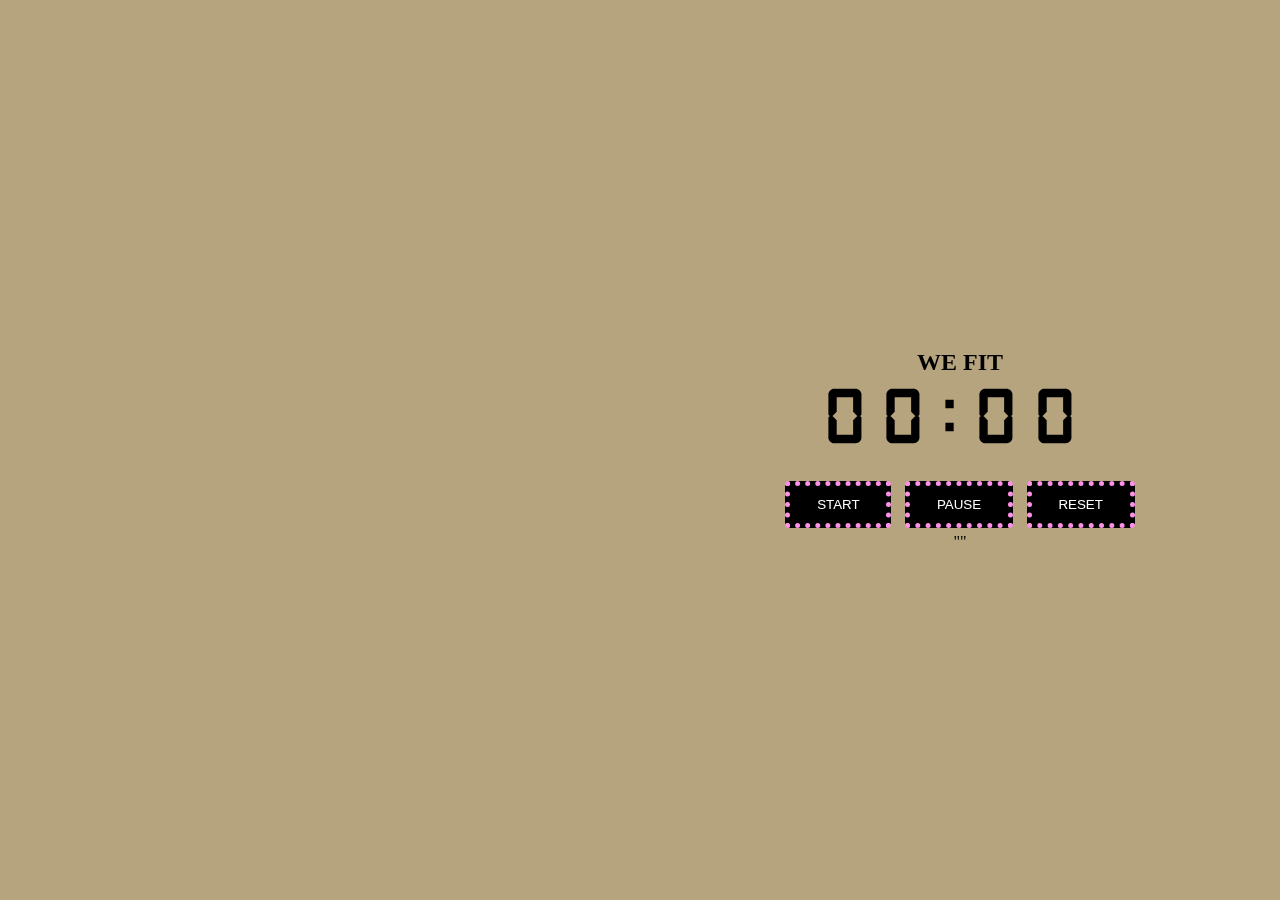
==== wefit.html @ b439536e "commit" ====
<!DOCTYPE html>
<html>

<head>
  <meta charset="utf-8">
  <meta name="viewport" content="width=device-width">
  <title>Fitness Workout App</title>
  <link rel="stylesheet" href="style.css">
</head>

<body>
  <main class="container">
    <div id="video-container">
      <video id="vid" src="" alt="" loop  muted></video>
      <h1 class="getReady">
      </h1>
    </div>

    <div class="control">
      <div>
        <h2>WE FIT</h2>
        <h1 onload="startTimer()" id="timer">00:00</h1>
      </div>
      <div>
        <button id="start-Btn">START</button>
        <button  id="pause-Btn">PAUSE</button>
        <button id="reset-Btn">RESET</button>
      </div>
      <p id="advice">""</p>
    </div>

    <div class="congratulations">
      <div>
        <img src="blob:https://www.shutterstock.com/40f1f337-06a4-461e-8fc2-83ce44a868e5" alt=""></img>
      </div>
      <h1>CONGRATULATIONS</h1>
      <p>Wow, you did it!🥳🥳 You've conquered another workout session like a true champion. Your dedication and hard work are truly inspiring. Take a moment to celebrate your accomplishments and be proud of how far you've come. Remember, every drop of sweat brings you closer to your goals. Keep pushing, keep challenging yourself, and keep shining bright. You're unstoppable!</p>
      <h2>BACK</h2>
      </div>
  </main>
  <!-- <script src="./script.js"></script> -->
  <script src="./script.js "></script>
</body>

</html>
---- style.css ----
*{
  /* overflow: hidden; */
  margin: 0;
  padding: 0;
}

@font-face {
  font-family: digital-7;
  src: url("./digital-7.ttf");
}

body {
  position: fixed;
            min-width: 100%;
            min-height: 100%;
            background-color: rgb(182, 164, 126);
            background-image: linear-gradient(90deg, rgba(182, 164, 126, 1) 74%, rgba(182, 164, 126, 0.4766281512605042) 100%);
            inset: 0;
}

.container {
  text-align: center;
  margin-top: 10rem;
  display: flex;
  justify-content: space-between;
  align-items: center;
  width: 100%;
}

#video-container {
  position: relative;
  margin-bottom: 20px;
  width: 50%;
  max-height: 50rem;
  padding: 0%;
}

.getReady {
position: absolute;
inset: 0;
width: 100%;
max-height: 50em;
font-family: fantasy;
font-weight: 900;
background-color: #bdbdbd;
display: none;
}

.control {
  position: fixed;
  top: 0;
  right: 0;
  height: 100vh;
  display: grid;
  place-items: center;
  align-content: center;
  width: 50%;
}

#timer {
  font-size: 5rem;
  margin-bottom: 20px;
  letter-spacing: 1.3rem;
  font-family: digital-7;
}

button {
  margin: 5px;
}

video {
  /* width: 40em;
  height: 30em; */
  max-width: 100%;
  max-height: 100%;
}

.congratulations {
  position: absolute;
  top: 50%;
  left: 50%;
  display: none;
  transform: translate(-50%, -50%);
  box-shadow: 0px 0px 0 2000px  rgb(182, 164, 126);;
  background: rgb(255, 254, 201); 
  padding: 15em;
}


.congratulations h1 {
font-style:italic ;
font-family: fantasy;
font-weight: 900;
letter-spacing: 0.5rem;
}


.congratulations p {
  margin-top: 3rem;
  font-family: cursive;
  line-height: 1.5rem;
}


.congratulations h2 {
  display: flex;
  justify-content: end;
}

/* inspired form gumroad website */
button {
  --bg: #000;
  --hover-bg: #ff90e8;
  --hover-text: #000;
  color: #fff;
  border: 1px solid var(--bg);
  border-radius: 4px;
  padding: 0.8em 2em;
  background: var(--bg);
  transition: 0.2s;
border:5px dotted var(--hover-bg) ;
}

button:hover {
  color: var(--hover-text);
  transform: translate(-0.25rem,-0.25rem);
  background: var(--hover-bg);
  box-shadow: 0.25rem 0.25rem var(--bg);
border:5px dotted rgba(31, 233, 9, 0.416) ;
font-weight: 500s;
}

button:active {
  transform: translate(0);
  box-shadow: none;
}
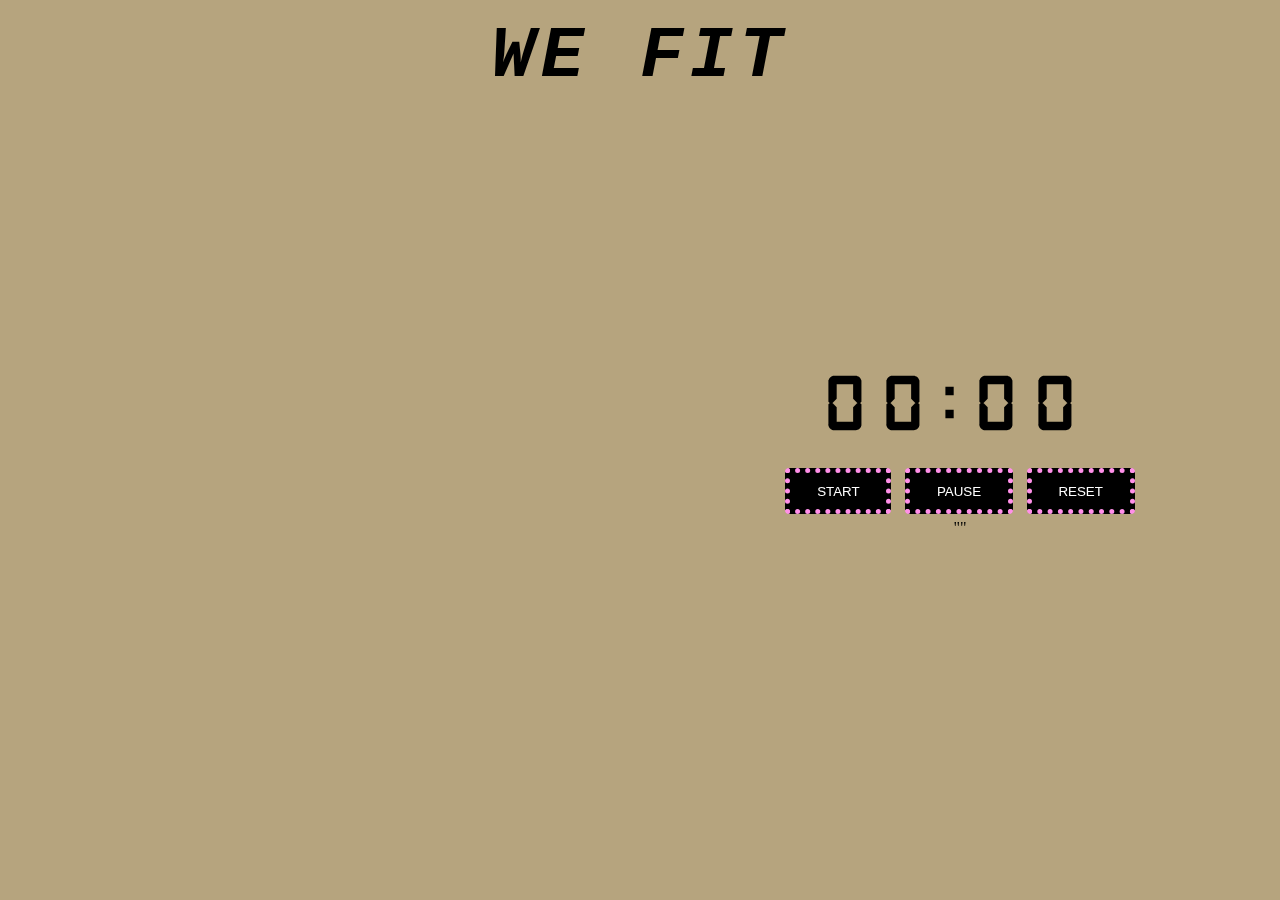
==== commit 6fb510f6: "commit" ====
--- a/wefit.html
+++ b/wefit.html
@@ -9,6 +9,10 @@
 </head>
 
 <body>
+  <header>
+    <h2>WE FIT</h2>
+  </header>
+
   <main class="container">
     <div id="video-container">
       <video id="vid" src="" alt="" loop  muted></video>
@@ -18,7 +22,6 @@
 
     <div class="control">
       <div>
-        <h2>WE FIT</h2>
         <h1 onload="startTimer()" id="timer">00:00</h1>
       </div>
       <div>
@@ -33,10 +36,11 @@
       <div>
         <img src="blob:https://www.shutterstock.com/40f1f337-06a4-461e-8fc2-83ce44a868e5" alt=""></img>
       </div>
+      <div>
       <h1>CONGRATULATIONS</h1>
       <p>Wow, you did it!🥳🥳 You've conquered another workout session like a true champion. Your dedication and hard work are truly inspiring. Take a moment to celebrate your accomplishments and be proud of how far you've come. Remember, every drop of sweat brings you closer to your goals. Keep pushing, keep challenging yourself, and keep shining bright. You're unstoppable!</p>
-      <h2>BACK</h2>
-      </div>
+        <a href="index.html">BACK</a>
+    </div>
   </main>
   <!-- <script src="./script.js"></script> -->
   <script src="./script.js "></script>
--- a/style.css
+++ b/style.css
@@ -17,6 +17,19 @@
             background-image: linear-gradient(90deg, rgba(182, 164, 126, 1) 74%, rgba(182, 164, 126, 0.4766281512605042) 100%);
             inset: 0;
 }
+
+
+header {
+  display: flex;
+  justify-content: center;
+  margin-top: 1rem;
+  font-family: 'Courier New', Courier, monospaces;
+  font-style: italic;
+  font-size: 3rem;
+  font-weight: 900;
+  letter-spacing: 0.4rem;
+}
+
 
 .container {
   text-align: center;
@@ -102,10 +115,23 @@
 }
 
 
-.congratulations h2 {
+.congratulations a {
+  font-family: fantasy;
+  color: rgb(242, 16, 16);
   display: flex;
+  margin-top: 7rem;
   justify-content: end;
+  letter-spacing: 0.3rem;
 }
+
+
+a:hover {
+  font-weight: 900;
+  font-size: 1.8rem;
+  z-index: 2;
+  text-decoration: none;
+}
+
 
 /* inspired form gumroad website */
 button {
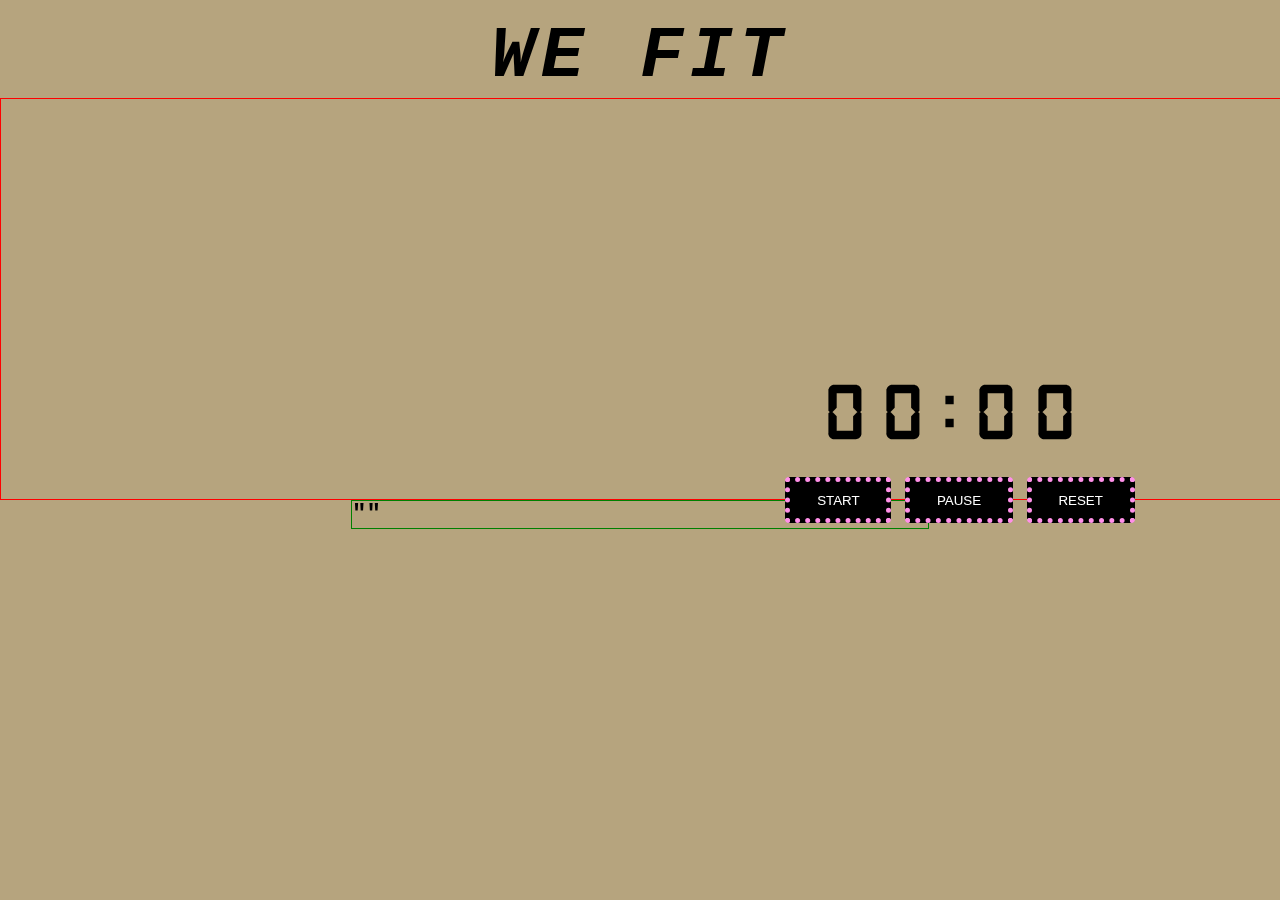
==== commit 65d83004: "stlye changes and corrected pause and rest functions." ====
--- a/wefit.html
+++ b/wefit.html
@@ -28,21 +28,20 @@
         <button id="start-Btn">START</button>
         <button  id="pause-Btn">PAUSE</button>
         <button id="reset-Btn">RESET</button>
-      </div>
-      <p id="advice">""</p>
-    </div>
+      
 
     <div class="congratulations">
-      <div>
-        <img src="blob:https://www.shutterstock.com/40f1f337-06a4-461e-8fc2-83ce44a868e5" alt=""></img>
+      <div class="congratulations__img">
+        <img src="https://images.unsplash.com/photo-1518459031867-a89b944bffe4?ixlib=rb-4.0.3&ixid=M3wxMjA3fDB8MHxwaG90by1wYWdlfHx8fGVufDB8fHx8fA%3D%3D&auto=format&fit=crop&w=841&q=80" alt=""></img>
       </div>
-      <div>
       <h1>CONGRATULATIONS</h1>
       <p>Wow, you did it!🥳🥳 You've conquered another workout session like a true champion. Your dedication and hard work are truly inspiring. Take a moment to celebrate your accomplishments and be proud of how far you've come. Remember, every drop of sweat brings you closer to your goals. Keep pushing, keep challenging yourself, and keep shining bright. You're unstoppable!</p>
         <a href="index.html">BACK</a>
     </div>
   </main>
-  <!-- <script src="./script.js"></script> -->
+</div>
+<p id="advice">""</p>
+</div>
   <script src="./script.js "></script>
 </body>
 
--- a/style.css
+++ b/style.css
@@ -1,5 +1,4 @@
-*{
-  /* overflow: hidden; */
+* {
   margin: 0;
   padding: 0;
 }
@@ -11,33 +10,37 @@
 
 body {
   position: fixed;
-            min-width: 100%;
-            min-height: 100%;
-            background-color: rgb(182, 164, 126);
-            background-image: linear-gradient(90deg, rgba(182, 164, 126, 1) 74%, rgba(182, 164, 126, 0.4766281512605042) 100%);
-            inset: 0;
+  min-width: 100%;
+  min-height: 100%;
+  background-color: rgb(182, 164, 126);
+  background-image: linear-gradient(
+    90deg,
+    rgba(182, 164, 126, 1) 74%,
+    rgba(182, 164, 126, 0.4766281512605042) 100%
+  );
+  inset: 0;
 }
-
 
 header {
   display: flex;
   justify-content: center;
   margin-top: 1rem;
-  font-family: 'Courier New', Courier, monospaces;
+  font-family: "Courier New", Courier, monospaces;
   font-style: italic;
   font-size: 3rem;
   font-weight: 900;
   letter-spacing: 0.4rem;
 }
 
-
 .container {
   text-align: center;
-  margin-top: 10rem;
+  /* margin-top: 10rem; */
   display: flex;
   justify-content: space-between;
   align-items: center;
   width: 100%;
+  height: 25rem;
+  border: 1px solid red;
 }
 
 #video-container {
@@ -49,14 +52,14 @@
 }
 
 .getReady {
-position: absolute;
-inset: 0;
-width: 100%;
-max-height: 50em;
-font-family: fantasy;
-font-weight: 900;
-background-color: #bdbdbd;
-display: none;
+  position: absolute;
+  inset: 0;
+  width: 100%;
+  max-height: 50em;
+  font-family: fantasy;
+  font-weight: 900;
+  background-color: #bdbdbd;
+  display: none;
 }
 
 .control {
@@ -94,44 +97,47 @@
   left: 50%;
   display: none;
   transform: translate(-50%, -50%);
-  box-shadow: 0px 0px 0 2000px  rgb(182, 164, 126);;
-  background: rgb(255, 254, 201); 
+  box-shadow: 0px 0px 0 2000px rgb(182, 164, 126);
+  background: rgb(255, 254, 201);
   padding: 15em;
 }
 
+.congratulations__img,
+img {
+  width: 100%;
+}
 
 .congratulations h1 {
-font-style:italic ;
-font-family: fantasy;
-font-weight: 900;
-letter-spacing: 0.5rem;
+  text-shadow: 4px 4px 2px rgba(0, 0, 0, 0.6);
+  font-style: italic;
+  font-family: fantasy;
+  font-weight: 900;
+  letter-spacing: 0.5rem;
+  margin-top: 1rem;
 }
 
-
 .congratulations p {
-  margin-top: 3rem;
+  margin-top: 2rem;
   font-family: cursive;
   line-height: 1.5rem;
 }
-
 
 .congratulations a {
   font-family: fantasy;
   color: rgb(242, 16, 16);
   display: flex;
-  margin-top: 7rem;
+  margin-top: 1rem;
   justify-content: end;
   letter-spacing: 0.3rem;
 }
-
 
 a:hover {
   font-weight: 900;
   font-size: 1.8rem;
   z-index: 2;
   text-decoration: none;
+  transition: 0.5s;
 }
-
 
 /* inspired form gumroad website */
 button {
@@ -144,19 +150,28 @@
   padding: 0.8em 2em;
   background: var(--bg);
   transition: 0.2s;
-border:5px dotted var(--hover-bg) ;
+  border: 5px dotted var(--hover-bg);
 }
 
 button:hover {
   color: var(--hover-text);
-  transform: translate(-0.25rem,-0.25rem);
+  transform: translate(-0.25rem, -0.25rem);
   background: var(--hover-bg);
   box-shadow: 0.25rem 0.25rem var(--bg);
-border:5px dotted rgba(31, 233, 9, 0.416) ;
-font-weight: 500s;
+  border: 5px dotted rgba(31, 233, 9, 0.416);
+  font-weight: 500s;
 }
 
 button:active {
   transform: translate(0);
   box-shadow: none;
+}
+
+#advice {
+  border: 1px solid green;
+  width: 36rem;
+  margin: auto;
+  font-family: monospace;
+  font-size: 1.5rem;
+  font-weight: 900;
 }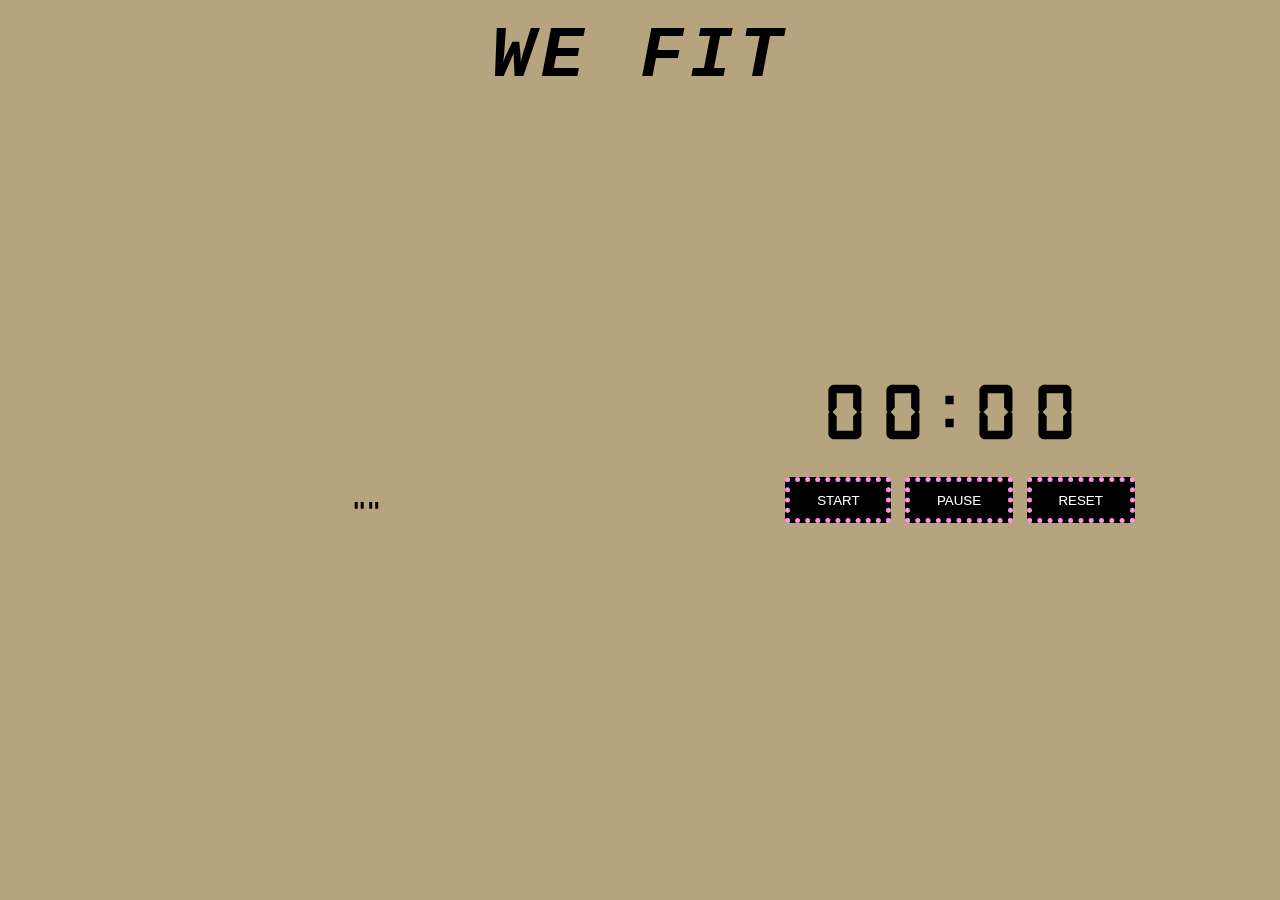
==== commit 4c3d41cb: "modified" ====
--- a/wefit.html
+++ b/wefit.html
@@ -9,15 +9,14 @@
 </head>
 
 <body>
-  <header>
+  <header> 
     <h2>WE FIT</h2>
   </header>
 
   <main class="container">
     <div id="video-container">
-      <video id="vid" src="" alt="" loop  muted></video>
-      <h1 class="getReady">
-      </h1>
+      <video id="vid" src="" alt="" loop muted></video>
+      <h1 class="getReady"></h1>
     </div>
 
     <div class="control">
@@ -26,22 +25,27 @@
       </div>
       <div>
         <button id="start-Btn">START</button>
-        <button  id="pause-Btn">PAUSE</button>
+        <button id="pause-Btn">PAUSE</button>
         <button id="reset-Btn">RESET</button>
-      
+      </div>
 
-    <div class="congratulations">
-      <div class="congratulations__img">
-        <img src="https://images.unsplash.com/photo-1518459031867-a89b944bffe4?ixlib=rb-4.0.3&ixid=M3wxMjA3fDB8MHxwaG90by1wYWdlfHx8fGVufDB8fHx8fA%3D%3D&auto=format&fit=crop&w=841&q=80" alt=""></img>
+      <div class="congratulations">
+        <div class="congratulations__img">
+          <img
+            src="https://images.unsplash.com/photo-1518459031867-a89b944bffe4?ixlib=rb-4.0.3&ixid=M3wxMjA3fDB8MHxwaG90by1wYWdlfHx8fGVufDB8fHx8fA%3D%3D&auto=format&fit=crop&w=841&q=80"
+            alt=""></img>
+        </div>
+        <h1>CONGRATULATIONS</h1>
+        <p>Wow, you did it!🥳🥳 You've conquered another workout session like a true champion. Your dedication and hard
+          work are truly inspiring. Take a moment to celebrate your accomplishments and be proud of how far you've come.
+          Remember, every drop of sweat brings you closer to your goals. Keep pushing, keep challenging yourself, and
+          keep shining bright. You're unstoppable!</p>
+        <a href="index.html">BACK</a>
       </div>
-      <h1>CONGRATULATIONS</h1>
-      <p>Wow, you did it!🥳🥳 You've conquered another workout session like a true champion. Your dedication and hard work are truly inspiring. Take a moment to celebrate your accomplishments and be proud of how far you've come. Remember, every drop of sweat brings you closer to your goals. Keep pushing, keep challenging yourself, and keep shining bright. You're unstoppable!</p>
-        <a href="index.html">BACK</a>
-    </div>
   </main>
-</div>
-<p id="advice">""</p>
-</div>
+  </div>
+  <p id="advice">""</p>
+  </div>
   <script src="./script.js "></script>
 </body>
 
--- a/style.css
+++ b/style.css
@@ -34,13 +34,11 @@
 
 .container {
   text-align: center;
-  /* margin-top: 10rem; */
   display: flex;
   justify-content: space-between;
   align-items: center;
   width: 100%;
   height: 25rem;
-  border: 1px solid red;
 }
 
 #video-container {
@@ -57,9 +55,20 @@
   width: 100%;
   max-height: 50em;
   font-family: fantasy;
+  font-size: 8rem;
   font-weight: 900;
-  background-color: #bdbdbd;
+
+  background: rgba( 255, 255, 255, 0.3 );
+  box-shadow: 0 8px 32px 0 rgba( 31, 38, 135, 0.37 );
+  backdrop-filter: blur( 7.5px );
+  -webkit-backdrop-filter: blur( 7.5px );
+  border-radius: 10px;
+  border: 1px solid rgba( 255, 255, 255, 0.18 );
+  
   display: none;
+  padding-top: 15%;
+  text-shadow: 4px 4px 2px rgba(0, 0, 0, 0.6);
+
 }
 
 .control {
@@ -85,26 +94,25 @@
 }
 
 video {
-  /* width: 40em;
-  height: 30em; */
   max-width: 100%;
   max-height: 100%;
 }
 
 .congratulations {
-  position: absolute;
-  top: 50%;
-  left: 50%;
+  position: relative;
+  left: -50%;
   display: none;
-  transform: translate(-50%, -50%);
+  margin-left: 0;
   box-shadow: 0px 0px 0 2000px rgb(182, 164, 126);
   background: rgb(255, 254, 201);
   padding: 15em;
+  padding-top: 10px;
 }
 
 .congratulations__img,
 img {
   width: 100%;
+
 }
 
 .congratulations h1 {
@@ -113,7 +121,6 @@
   font-family: fantasy;
   font-weight: 900;
   letter-spacing: 0.5rem;
-  margin-top: 1rem;
 }
 
 .congratulations p {
@@ -139,7 +146,7 @@
   transition: 0.5s;
 }
 
-/* inspired form gumroad website */
+
 button {
   --bg: #000;
   --hover-bg: #ff90e8;
@@ -168,10 +175,10 @@
 }
 
 #advice {
-  border: 1px solid green;
   width: 36rem;
   margin: auto;
   font-family: monospace;
   font-size: 1.5rem;
   font-weight: 900;
+  font-style: italic;
 }